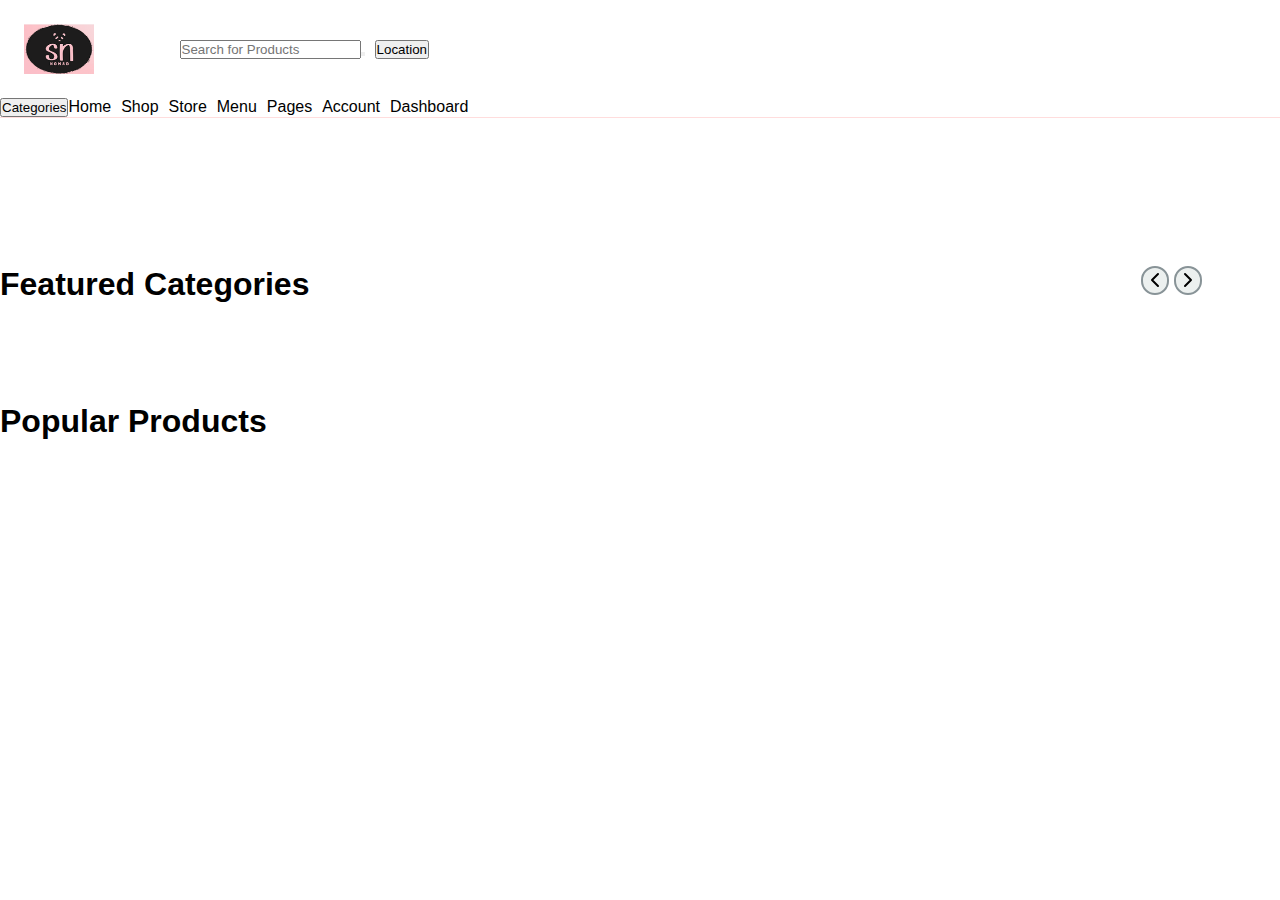
==== index/index.html @ 441e0c42 "index carousel complete" ====
<!DOCTYPE html>
<html lang="en">
<head>
    <meta charset="UTF-8">
    <meta http-equiv="X-UA-Compatible" content="IE=edge">
    <meta name="viewport" content="width=device-width, initial-scale=1.0">
    <title>Nepal Buys</title>
    <link rel="stylesheet" href="indexStyle.css">
    <link rel="stylesheet" href="https://use.fontawesome.com/releases/v6.4.0/css/all.css">
    <link rel="preconnect" href="https://your-font-file-host/">
    <link rel="stylesheet" href="https://your-font-file-host/inter.css">
</head>
<body onload="featuredCatFetch(), fetchAllProducts()">
    <header class="site-header">
        <!-- icon, search, location, wishlist, profile cart -->
        <div class="header-line-1">
            <span class="header-line-1 child-1">
                 <img src="../images/SNLogo.png" alt="" width="70" height="50">
            </span>
            <span class="header-line-1 child-2">
                <span class="search-product">
                    <input type="text" name="searchBOx" id="search-box" placeholder="Search for Products "><button><i class="fas fa-search"></i></button>
                </span>
                <span class="ship-location-span">
                    <button><i class="fa fa-light fa-location-dot" style="color: #5d2e60;"></i> Location </button>
                </span>
            </span>
            <span class="header-line-1 child-3">
                <span class="header-child-3 wishlist-span">
                    <i class="fa fa-regular fa-heart"></i>
                </span>
                <span class="header-child-3 profile-span">
                    <i class="fa fa-light fa-user"></i>
                </span>
                <span class="header-child-3 cart-span">
                    <i class="fa fa-light fa-cart-shopping"></i>
                </span>
            </span>
        </div>
        <!-- categories,  -->
        <div class="header-line-2 child-1">
            <span class="header-child categories-span">
                <button type="button"><i class="fa fa-light fa-bars"></i> Categories</button>
            </span> 
            <span class="header-line-2 child-2">
                <span>Home <i class="fa fa-thin fa-caret-down"></i></span>
                <span>Shop <i class="fa fa-thin fa-caret-down"></i></span>
                <span>Store <i class="fa fa-thin fa-caret-down"></i></span>
                <span>Menu <i class="fa fa-thin fa-caret-down"></i></span>
                <span>Pages <i class="fa fa-thin fa-caret-down"></i></span>
                <span>Account <i class="fa fa-thin fa-caret-down"></i></span>
                <span>Dashboard <i class="fa fa-thin fa-caret-down"></i></span>
            </span>
        </div>
    </header>
    <section class="main-container">
        <div class="carousel-body">
            <div class="index-carousel">
                <!-- imgs_slides -->
                <div class="carousel-slide">
                    <!-- <input type="radio" name="carousel-radio" id="radio-1">
                    <input type="radio" name="carousel-radio" id="radio-2">
                    <input type="radio" name="carousel-radio" id="radio-3">
                    -->
                
                <!-- <div class="carousel-wrapper" id="carousel-wrapper"> -->
                    <!-- slide -->
                        <img src="https://cdn.pixabay.com/photo/2019/07/24/14/17/shopping-4360296_1280.jpg" class="index-carousel-img img-1" alt="">
                        <img src="https://cdn.pixabay.com/photo/2016/08/17/04/43/template-1599667_1280.png" class="index-carousel-img img-2" alt="">
                        <img src="https://cdn.pixabay.com/photo/2021/03/19/13/40/online-6107598_1280.png" class="index-carousel-img img-3" alt="">
                <!-- </div> -->
            </div>
        </div>
        </div>
        <div class="featured-categories">
            <div class="featured-cat-h1">
                <h1>Featured Categories</h1>
                <span class="slick-prev slick-arrow" id="slick-prev" onclick="catCarouselLeft()"><img src="/icons/chevron-left.svg" class="svg-Carousel"></img></span>
                <span class="slick-next slick-arrow" id="slick-next" onclick="activateCatCarousel()" ><img src="/icons/chevron-right.svg" class="svg-Carousel"></span></span>
            </div>
                <div class="featured-category">
                    <!-- <img class="featured-cat-img" alt="">
                    <div class="featured-cat-title"></div> -->
                </div>
        </div>
        <div class="offer-section">
            <div></div>
        </div>
        <div class="popular-area">
            <div class="popular-section">
                <h1>Popular Products</h1>
                <div class="popular-products" id="popular-products"></div>
            </div>
        </div>
    </section>
    <script src="indexScript.js"></script>
</body>
</html>
---- index/indexStyle.css ----
*{
    padding: 0;
    margin: 0;
}
:root { font-family: 'Inter', sans-serif; }
@supports (font-variation-settings: normal) {
  :root { font-family: 'Inter var', sans-serif; }
}
.site-header{
    border-bottom: 1px solid rgba(255, 10, 10, 0.138);
}
/* Header Line 1 */
.header-line-1{
    display: flex;
    justify-content: space-between;
    padding: 12px;
}
.header-line-1.child-1{
    flex: 0.5;
}
.header-line-1.child-2{
    flex: 3;
    display: flex;
    justify-content: flex-start;
    align-items: center;
    gap: 10px;
}
.header-line-1.child-2#search-box{
    width: 50px;
    height: 20px;
}
.header-line-1.child-3{
    flex: 1;
    display: flex;
    justify-content: flex-end;
    align-items: center;
    gap:20px;
}

/* Header Line 2 */
.header-line-2{
    display: flex;
    /* justify-content: space-between; */
}
.header-line-2.child-2{
    flex: 3;
    gap: 10px;
}
/* main-container */
.main-container{
    max-width: 1288px;
    margin: 0 auto;
    padding-top: 20px; 
}
/* banner carousel */
.index-carousel{
    border-radius: 10px;
    overflow: hidden;
    display: flex;
    justify-content: center;
    margin-top: 30px;
 } 
 .index-carousel-img{
    max-width: 1296px;
    max-height: 543.2px;
    aspect-ratio: 2.38;
    border-radius: 10px;
     transition: 2s;
 }   

/* featured-categories */
.featured-categories{
    margin: 80px 0px;
}
.featured-cat-img{
    width : 120px;
    height: 120px;
    margin: 0px 0px 12px;
}
.featured-category{
    display: flex;
    overflow: hidden;
    scroll-behavior: smooth;
    /* transition: 1s; */
    /* scroll-snap-type: x mandatory; */
}
.featured-cat-h1{
display: flex;
margin-bottom: 20px;
}
.featured-cat-h1 h1{
    flex: 0.94;
}
.slick-next img{
    max-height: 24px;
}
.slick-arrow{
    background-color: #ecf0ef;
    color: #889397;
    border: 2px solid;
    border-radius: 15px;
    margin-right: 5px;
    height: 25px;
}
.slick-arrow:hover{
    background-color: green;
    color: white;
    cursor: pointer;
}
.each-category{
/* padding: 32px 16px; */
text-align: center;
border: 1px solid #ecf0ef;
border-radius: 10px;
margin-right: 12px;
min-width: 200.4px;
min-height: 218.4px;

}
.each-category p{
    text-align: center;
}
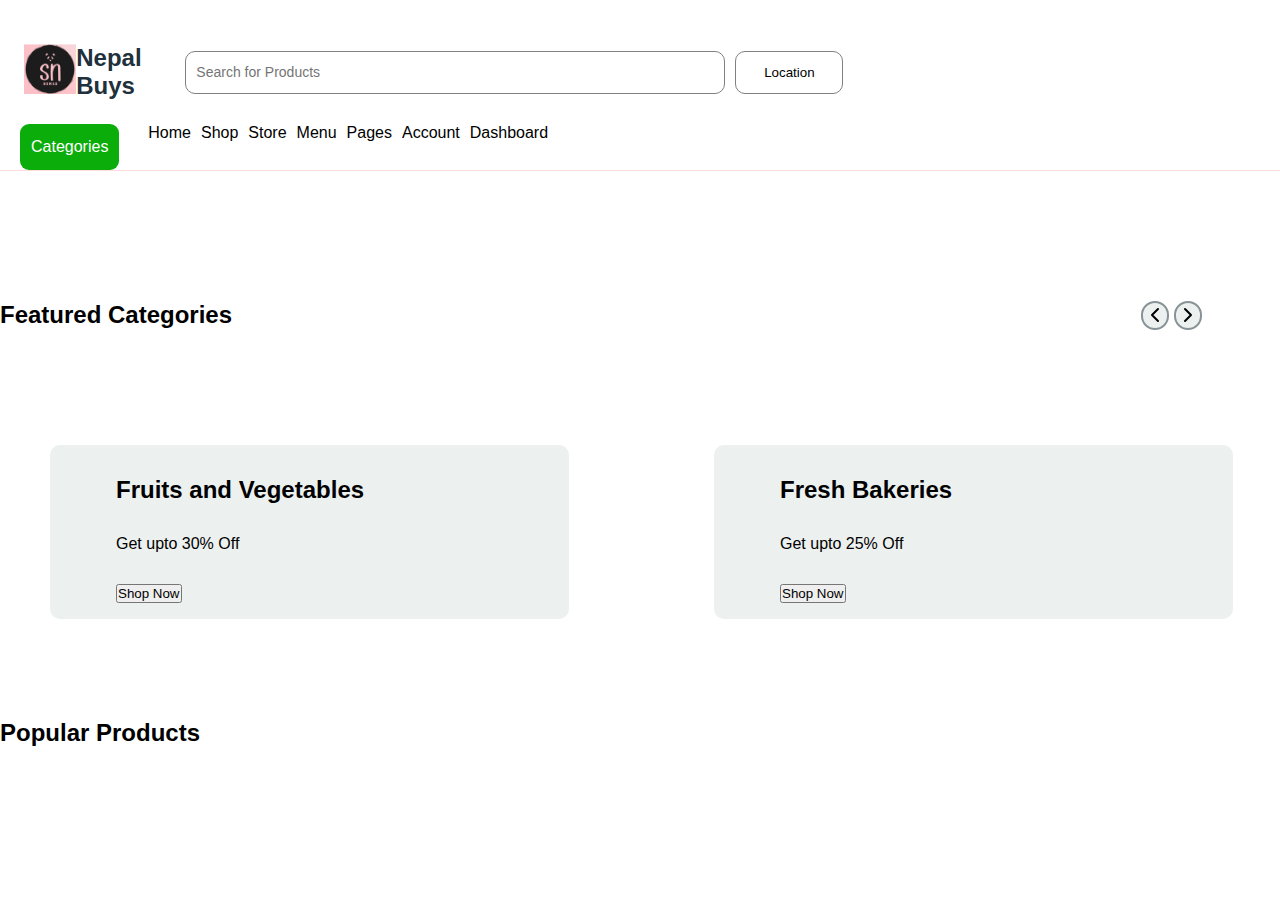
==== commit a398f982: "featured products and offer section added" ====
--- a/index/index.html
+++ b/index/index.html
@@ -10,19 +10,23 @@
     <link rel="preconnect" href="https://your-font-file-host/">
     <link rel="stylesheet" href="https://your-font-file-host/inter.css">
 </head>
-<body onload="featuredCatFetch(), fetchAllProducts()">
+<body onload="featuredCatFetch(), fetchAllProducts(), showCarouselFn(1)">
     <header class="site-header">
         <!-- icon, search, location, wishlist, profile cart -->
         <div class="header-line-1">
             <span class="header-line-1 child-1">
                  <img src="../images/SNLogo.png" alt="" width="70" height="50">
+                 <h2>Nepal Buys</h2>
             </span>
             <span class="header-line-1 child-2">
                 <span class="search-product">
-                    <input type="text" name="searchBOx" id="search-box" placeholder="Search for Products "><button><i class="fas fa-search"></i></button>
+                    <div>
+                        <input type="text" name="searchBOx" id="search-box" placeholder="Search for Products ">
+                        <button><i class="fas fa-search" styl="color: #5d2e60"></i></button>
+                    </div>
                 </span>
                 <span class="ship-location-span">
-                    <button><i class="fa fa-light fa-location-dot" style="color: #5d2e60;"></i> Location </button>
+                    <button><i class="fa fa-light fa-location-dot" style="color: gray;"></i> Location</button>
                 </span>
             </span>
             <span class="header-line-1 child-3">
@@ -38,9 +42,9 @@
             </span>
         </div>
         <!-- categories,  -->
-        <div class="header-line-2 child-1">
-            <span class="header-child categories-span">
-                <button type="button"><i class="fa fa-light fa-bars"></i> Categories</button>
+        <div class="header-line-2 ">
+            <span class="header-line-2 child-1 categories-span">
+                <button type="button" class="site-button categories-btn"><i class="fa fa-light fa-bars" style="color:ffffff"></i> Categories</button>
             </span> 
             <span class="header-line-2 child-2">
                 <span>Home <i class="fa fa-thin fa-caret-down"></i></span>
@@ -74,21 +78,31 @@
         </div>
         <div class="featured-categories">
             <div class="featured-cat-h1">
-                <h1>Featured Categories</h1>
+                <h1 class="site-h1">Featured Categories</h1>
                 <span class="slick-prev slick-arrow" id="slick-prev" onclick="catCarouselLeft()"><img src="/icons/chevron-left.svg" class="svg-Carousel"></img></span>
                 <span class="slick-next slick-arrow" id="slick-next" onclick="activateCatCarousel()" ><img src="/icons/chevron-right.svg" class="svg-Carousel"></span></span>
             </div>
-                <div class="featured-category">
-                    <!-- <img class="featured-cat-img" alt="">
-                    <div class="featured-cat-title"></div> -->
-                </div>
+                <div class="featured-category"></div>
         </div>
         <div class="offer-section">
-            <div></div>
+            <div class="offer-child offer-1">
+                <div>
+                    <div><h3>Fruits and Vegetables</h3></div>
+                    <div><p>Get upto 30% Off</p></div>
+                    <div><button class="shop-now-btn">Shop Now</button></div>
+                </div>
+            </div>
+            <div class="offer-child offer-2">
+                <div>
+                    <div><h3>Fresh Bakeries</h3></div>
+                    <div><p>Get upto 25% Off</p></div>
+                    <div><button class="shop-now-btn">Shop Now</button></div>
+                </div>
+            </div>
         </div>
         <div class="popular-area">
             <div class="popular-section">
-                <h1>Popular Products</h1>
+                <h1 class="site-h1">Popular Products</h1>
                 <div class="popular-products" id="popular-products"></div>
             </div>
         </div>
--- a/index/indexStyle.css
+++ b/index/indexStyle.css
@@ -18,6 +18,38 @@
 .header-line-1.child-1{
     flex: 0.5;
 }
+.header-line-1.child-1 h2{
+    margin-right: 2px;
+    color: #21313c;
+}
+.search-product input#search-box {
+border: 1px solid grey;
+border-radius: 10px;
+font-size: 14px;
+height: 41px;
+width: 528px;
+padding-left: 10px;
+position: relative;
+}
+.search-product div{
+    position: relative;
+}
+.search-product button{
+  width: 40px;
+  padding: 0;
+  margin: 0;
+  border: 1px solid transparent;
+  background: transparent;
+  position: absolute;
+  right: 1px;
+  top: 14px;
+}
+.search-product button:hover{
+    transition: .4s;
+    transform: scale(1.5);
+    cursor: pointer;
+    color: #0aad0a;
+}
 .header-line-1.child-2{
     flex: 3;
     display: flex;
@@ -25,10 +57,18 @@
     align-items: center;
     gap: 10px;
 }
-.header-line-1.child-2#search-box{
-    width: 50px;
-    height: 20px;
-}
+.ship-location-span button{
+    background-color: #ffffff;
+    border: 1px solid gray;
+    border-radius: 10px;
+    width: 108px;
+    height: 43px;
+}
+.ship-location-span button:hover{
+    background-color: rgb(92 108 117 / 75%);
+    color: #fff;
+}
+
 .header-line-1.child-3{
     flex: 1;
     display: flex;
@@ -40,14 +80,22 @@
 /* Header Line 2 */
 .header-line-2{
     display: flex;
-    /* justify-content: space-between; */
+}
+.header-line-2.child-1{
+    flex: 0.34;
+    padding-left: 20px;
 }
 .header-line-2.child-2{
     flex: 3;
     gap: 10px;
 }
+.header-line-2 button {
+    padding: 14px 11px;
+    font-size: 16px;
+    border-radius: 9px;
+}
 /* main-container */
-.main-container{
+.main-container, .site-header{
     max-width: 1288px;
     margin: 0 auto;
     padding-top: 20px; 
@@ -67,6 +115,8 @@
     border-radius: 10px;
      transition: 2s;
  }   
+
+
 
 /* featured-categories */
 .featured-categories{
@@ -115,8 +165,109 @@
 margin-right: 12px;
 min-width: 200.4px;
 min-height: 218.4px;
-
+}
+.each-category:hover{
+    transition: .3s;
+    /* transform: scale(1.09); */
+    border-color:#0aad0a ;
 }
 .each-category p{
     text-align: center;
 }
+/* Offer section */
+.offer-section{
+    display: flex;
+    justify-content: space-between;
+    margin-bottom: 80px;
+}
+.offer-child{
+    height: 209px;
+    width: 616px;
+    border-radius: 10px;
+    position: relative;
+    background-size: cover;
+    background-repeat: no-repeat;
+    background-position: center center;
+}
+.offer-child div{
+    /* margin: auto; */
+    padding: 8px;
+    margin: 15px 47px 0px 50px;
+    background-color: #ecf0ef;
+    border-radius: 10px;
+}
+.offer-child h3{
+    font-size: 24px;
+}
+.offer-child.offer-1{
+    background-image:url('https://images.pexels.com/photos/1092730/pexels-photo-1092730.jpeg?auto=compress&cs=tinysrgb&w=1260&h=750&dpr=1');
+    
+}
+.offer-child.offer-2{
+    background-image:url('https://images.pexels.com/photos/267308/pexels-photo-267308.jpeg?auto=compress&cs=tinysrgb&w=1260&h=750&dpr=1') ;
+}
+/* Popular products */
+.popular-products{
+    display: flex;
+    flex-wrap: wrap;
+    justify-content: space-between;
+}
+.each-popular-product {
+    margin: 10px 0px;
+    width: 18%;
+    /* height: 373px; */
+    border: 1px solid #ecf0ef;
+    border-radius: 10px;
+}
+
+.each-popular-product:hover{
+    border-color:#0aad0a ;
+    /* box-shadow: 1px 1px 8px 0px; */
+    /* translate: 5px 5px; */
+    transition: .4s;
+    /* transform:translateX(3px); */
+    cursor: pointer;
+    transform: scale(1.09);
+}
+.prod-text-div p {
+    font-size: 12.25px;
+    color: #5c6c75bf;
+}
+.prod-text-div h2{
+    font-size: 14px;
+    color: #21313c;
+    margin-bottom: 10px;
+}
+.prod-img-div{
+    border-radius: 10px;
+    padding: 10px;
+}
+.prod-img-div img{
+    width: 210px;
+    height: 210px;
+    margin: 0px 0px 12px;
+    border-radius: 10px;
+}
+.prod-text-div{
+    margin: 10px;
+}
+.popular-btn-span{
+    float: right;
+}
+.price-add-div{
+    margin-bottom: 10px;
+}
+ .site-button{
+    color: white;
+    background-color: #0aad0a;
+    padding: 4px 8px;
+    border: #0aad0a;
+    border-radius: 3px;
+}
+.rating-div{
+font-size: 13px;
+margin-bottom: 10px;
+}
+.site-h1{
+    font-size: 24px;
+}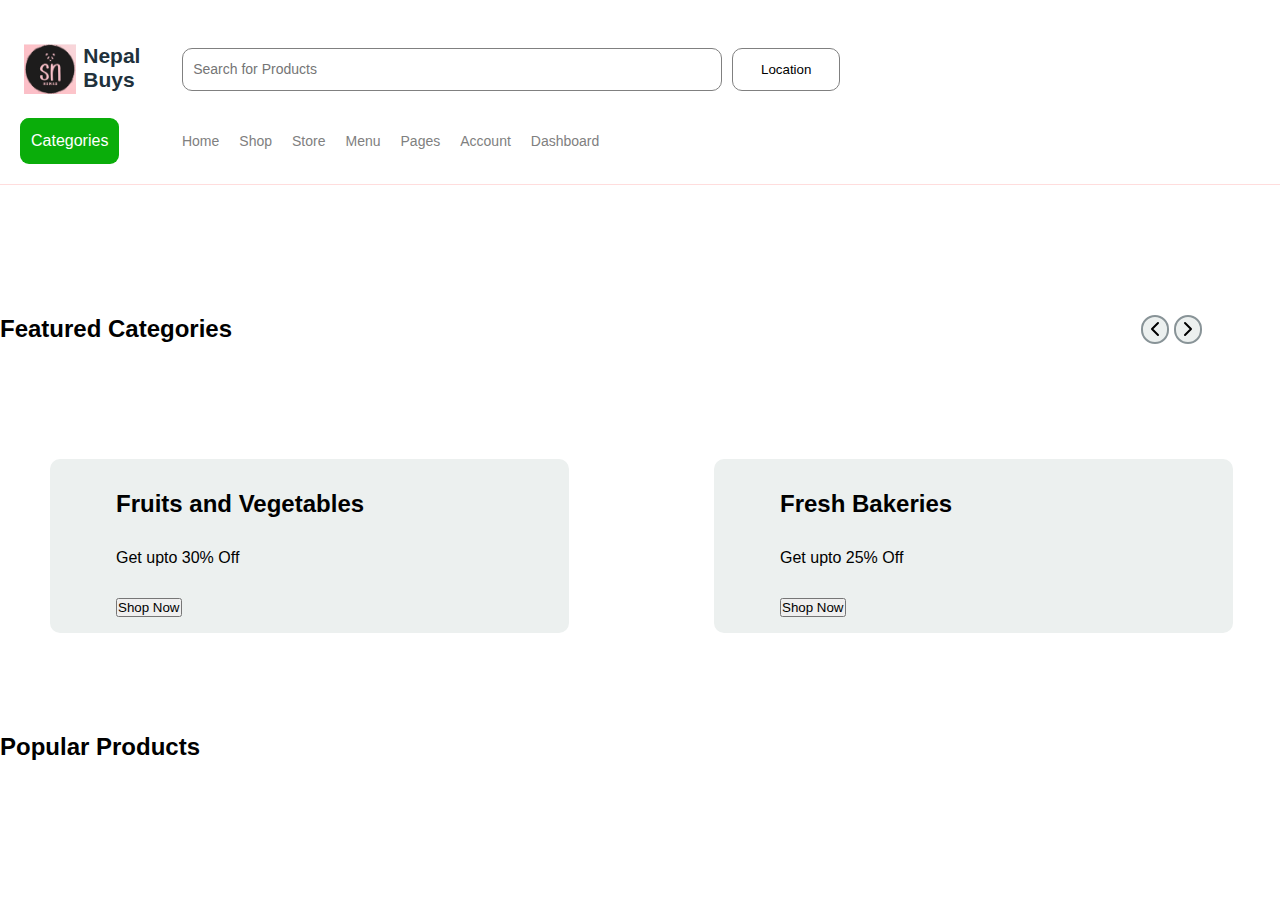
==== commit 915f896e: "product page done" ====
--- a/index/index.html
+++ b/index/index.html
@@ -10,54 +10,101 @@
     <link rel="preconnect" href="https://your-font-file-host/">
     <link rel="stylesheet" href="https://your-font-file-host/inter.css">
 </head>
-<body onload="featuredCatFetch(), fetchAllProducts(), showCarouselFn(1)">
+<body onload="addCategory(), fetchAllProducts(), showCarouselFn(1)">
     <header class="site-header">
         <!-- icon, search, location, wishlist, profile cart -->
         <div class="header-line-1">
             <span class="header-line-1 child-1">
-                 <img src="../images/SNLogo.png" alt="" width="70" height="50">
+                 <img src="../images/SNLogo.png" alt="" width="70" height="50" id="site-logo">
                  <h2>Nepal Buys</h2>
             </span>
             <span class="header-line-1 child-2">
                 <span class="search-product">
                     <div>
-                        <input type="text" name="searchBOx" id="search-box" placeholder="Search for Products ">
-                        <button><i class="fas fa-search" styl="color: #5d2e60"></i></button>
+                        <input type="text" name="searchBox" id="search-box" placeholder="Search for Products ">
+                        <button class="header-fa-icon"><i class="fas fa-search fa-lg" style="color: #5d2e60"></i></button>
                     </div>
                 </span>
                 <span class="ship-location-span">
-                    <button><i class="fa fa-light fa-location-dot" style="color: gray;"></i> Location</button>
+                    <button onclick="getLocation()"><i class="fa fa-light fa-location-dot fa-lg" style="color: gray;"></i> Location</button>
                 </span>
             </span>
             <span class="header-line-1 child-3">
-                <span class="header-child-3 wishlist-span">
-                    <i class="fa fa-regular fa-heart"></i>
+                <span class="header-child-3 header-fa-icon wishlist-span">
+                    <i class="fa fa-regular fa-heart fa-lg"></i>
                 </span>
-                <span class="header-child-3 profile-span">
-                    <i class="fa fa-light fa-user"></i>
+                <span class="header-child-3 header-fa-icon profile-span">
+                    <i class="fa fa-light fa-user fa-lg"></i>
                 </span>
-                <span class="header-child-3 cart-span">
-                    <i class="fa fa-light fa-cart-shopping"></i>
+                <span class="header-child-3 header-fa-icon cart-span">
+                    <i class="fa fa-light fa-cart-shopping fa-lg"></i>
                 </span>
             </span>
         </div>
-        <!-- categories,  -->
+        <!-- categories,   -->
         <div class="header-line-2 ">
-            <span class="header-line-2 child-1 categories-span">
-                <button type="button" class="site-button categories-btn"><i class="fa fa-light fa-bars" style="color:ffffff"></i> Categories</button>
-            </span> 
+            <div class="header-line-2 child-1 categories-div" id="categories-div">
+                <div class="catPop">
+                    <button type="button" class="site-button categories-btn" id="categories-btn"><i class="fa fa-light fa-bars" style="color:ffffff"></i> Categories</button>
+                    <ul class="categories-list" id="categories-list">
+                        <!-- <li class="each-category"></li> -->
+                    </ul>
+                </div>
+            </div> 
             <span class="header-line-2 child-2">
-                <span>Home <i class="fa fa-thin fa-caret-down"></i></span>
-                <span>Shop <i class="fa fa-thin fa-caret-down"></i></span>
-                <span>Store <i class="fa fa-thin fa-caret-down"></i></span>
-                <span>Menu <i class="fa fa-thin fa-caret-down"></i></span>
-                <span>Pages <i class="fa fa-thin fa-caret-down"></i></span>
-                <span>Account <i class="fa fa-thin fa-caret-down"></i></span>
-                <span>Dashboard <i class="fa fa-thin fa-caret-down"></i></span>
+                <span class="header-list main-list header-home">Home
+                </span>
+                <span class="header-list main-list header-shop">Shop <i class="fa fa-thin fa-angle-down"></i>
+                    <ul class="header-ul main-ul shop-ul">
+                        <a href="#"><li> Shop 1</li></a>
+                        <a href="#"><li> Shop 2</li></a>
+                        <a href="#"><li> Shop 3</li></a>
+                        <a href="#"><li> Shop 4</li></a>
+
+                    </ul></span>
+                <span class="header-list main-list header-store">Store <i class="fa fa-thin fa-angle-down"></i>
+                    <ul class="header-ul main-ul store-ul">
+                        <a href="#"><li> Store 1</li></a>
+                        <a href="#"><li> Store 2</li></a>
+                        <a href="#"><li> Store 3</li></a>
+                        <a href="#"><li> Store 4</li></a>
+                    </ul></span>
+                <span class="header-list main-list header-menu">Menu <i class="fa fa-thin fa-angle-down"></i>
+                    <ul class="header-ul main-ul menu-ul">
+                        <a href="#"><li> Menu 1</li></a>
+                        <a href="#"><li> Menu 2</li></a>
+                        <a href="#"><li> Menu 3</li></a>
+                        <a href="#"><li> Menu 4</li></a>
+                    </ul></span>
+                <span class="header-list main-list header-pages">Pages <i class="fa fa-thin fa-angle-down"></i>
+                    <ul class="header-ul main-ul page-ul">
+                        <a href="#"><li>About</li></a>
+                        <a href="#"><li> Contact</li></a>
+                        <a href="#"><li> Page 3</li></a>
+                        <a href="#"><li> Page 4</li></a>
+                    </ul></span>
+                <span class="header-list main-list header-account">Account <i class="fa fa-thin fa-angle-down"></i>
+                    <ul class="header-ul main-ul account-ul">
+                        <a href="#"><li>Login</li></a>
+                        <a href="#"><li> Sign-up</li></a>
+                        <a href="#"><li> Forgot Password</li></a>
+                        <a href="#" class="header-list my-acc-a" id="my-acc"><li> My Account <i class="fa fa-thin fa-angle-right"></i></li></a>
+                            <ul class="header-ul my-acc-ul" id="my-acc-ul" >
+                                <a href="#"><li>Orders</li></a>
+                                <a href="#"><li>Settings</li></a>
+                                <a href="#"><li>Address</li></a>
+                                <a href="#"><li>Payment Method</li></a>
+                                <a href="#"><li>Notification</li></a>
+                            </ul>
+                        
+                    </ul>
+                </i></span>
+                <span class="header-list header-dashboard">Dashboard
+                </span>
             </span>
         </div>
     </header>
-    <section class="main-container">
+    <main class="main-container">
         <div class="carousel-body">
             <div class="index-carousel">
                 <!-- imgs_slides -->
--- a/index/indexStyle.css
+++ b/index/indexStyle.css
@@ -6,8 +6,10 @@
 @supports (font-variation-settings: normal) {
   :root { font-family: 'Inter var', sans-serif; }
 }
+
 .site-header{
     border-bottom: 1px solid rgba(255, 10, 10, 0.138);
+    font-size: 14px;
 }
 /* Header Line 1 */
 .header-line-1{
@@ -19,7 +21,7 @@
     flex: 0.5;
 }
 .header-line-1.child-1 h2{
-    margin-right: 2px;
+    margin-left: 7px;
     color: #21313c;
 }
 .search-product input#search-box {
@@ -44,7 +46,7 @@
   right: 1px;
   top: 14px;
 }
-.search-product button:hover{
+.header-fa-icon:hover{
     transition: .4s;
     transform: scale(1.5);
     cursor: pointer;
@@ -80,20 +82,107 @@
 /* Header Line 2 */
 .header-line-2{
     display: flex;
+    align-items: center;
+    margin-bottom: 10px;
+    color: gray;
 }
 .header-line-2.child-1{
-    flex: 0.34;
+    flex: 0.295;
     padding-left: 20px;
 }
 .header-line-2.child-2{
-    flex: 3;
-    gap: 10px;
+    flex: 2;
+    gap: 20px;
+}
+.header-line-2.child-2 span:hover{
+    cursor: pointer;
+    color: #0aad0a;
 }
 .header-line-2 button {
     padding: 14px 11px;
     font-size: 16px;
     border-radius: 9px;
 }
+/* Header Categories */
+.catPop{
+    position: relative;
+}
+.catPop:hover #categories-list{
+    visibility: visible;
+}
+
+#categories-list{
+    min-width: 130px;
+    visibility: hidden;
+    position: absolute;
+    list-style: none;
+    top: 47px;
+    border-radius: 10px;
+    background-color:  white;
+    padding: 10px;
+    box-shadow: 1px 1px 3px;
+}
+#categories-list li{
+    padding: 3px 5px 3px 10px;
+}
+#categories-list li:hover{
+    border-radius: 10px;
+    background-color: #dedada;
+    cursor: pointer;
+}
+.header-list{
+    padding: 10px 0;
+}
+.header-list.main-list{
+    position: relative;
+}
+.header-list.main-list:hover .main-ul{
+    visibility: visible;
+    display: block;
+}
+
+.header-ul{
+    padding: 10px;
+    background-color: #ffffff;
+    list-style: none;
+    margin-top: 10px;
+    border-radius: 10px;
+    min-width: 150px;
+    box-shadow: 1px 1px 3px;
+}
+.main-ul{
+    position: absolute;
+    display: none;
+    /* visibility: hidden; */
+}
+.header-ul li{
+    padding: 10px 20px;
+}
+ a{
+    text-decoration: none;
+    color: black;
+}
+.header-ul li:hover{
+    background-color: #dedada;
+    /* border: 1px solid grey; */
+    border-radius: 10px;
+}
+/* .my-acc-a:hover .my-acc-ul{
+    /* visibility: visible; */
+    /* display: block !important; */
+/* } */
+
+.header-list.my-acc-a{
+    position: relative;
+    padding-right: 0 20px;
+}
+.my-acc-ul{
+    display: none;
+    position: absolute;
+    top: 97px;
+    left: 160px;
+}
+
 /* main-container */
 .main-container, .site-header{
     max-width: 1288px;
@@ -212,7 +301,7 @@
     flex-wrap: wrap;
     justify-content: space-between;
 }
-.each-popular-product {
+.each-product {
     margin: 10px 0px;
     width: 18%;
     /* height: 373px; */
@@ -220,14 +309,14 @@
     border-radius: 10px;
 }
 
-.each-popular-product:hover{
+.each-product:hover{
     border-color:#0aad0a ;
     /* box-shadow: 1px 1px 8px 0px; */
     /* translate: 5px 5px; */
     transition: .4s;
     /* transform:translateX(3px); */
     cursor: pointer;
-    transform: scale(1.09);
+    transform: scale(1.03);
 }
 .prod-text-div p {
     font-size: 12.25px;
@@ -264,6 +353,10 @@
     border: #0aad0a;
     border-radius: 3px;
 }
+.site-button:hover{
+background-color: #097909;
+cursor: pointer;
+}
 .rating-div{
 font-size: 13px;
 margin-bottom: 10px;
